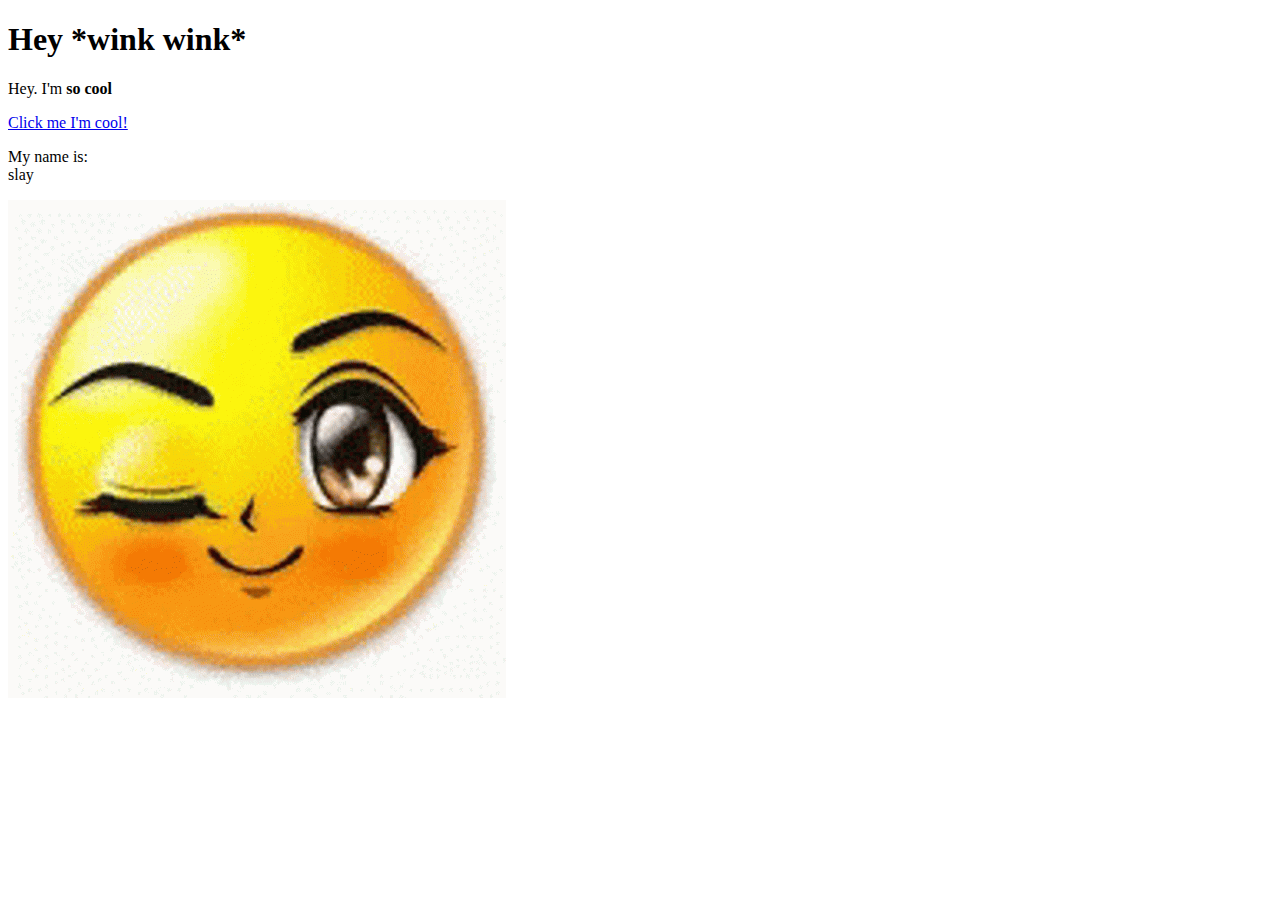
==== my-site.html @ 145a618f "changed localisation and text" ====
<!DOCTYPE html>
<html>
<head>
	<title>my site</title>
</head>
<body>
	<h1>Hey *wink wink*</h1>
	<p>Hey. I'm <b>so cool</b></p>
	<a href="https://google.com" target="_blank" title="let's go to slaying land">Click me I'm cool!</a>
	<p>My name is:<br>
	slay</p>
	<img src="img/winkwinkslay.gif">
</body>
</html>
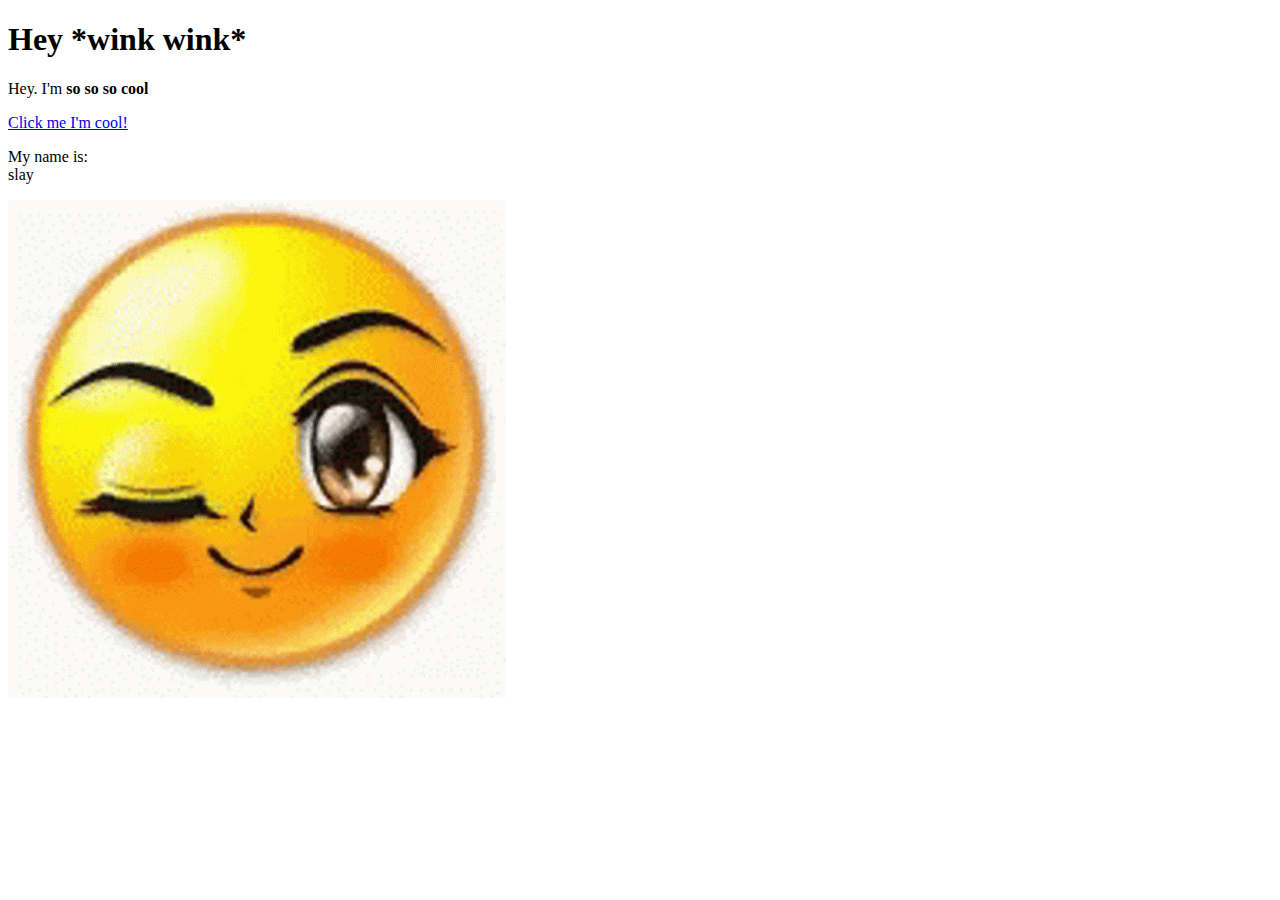
==== commit 57704155: "added so so so cool" ====
--- a/my-site.html
+++ b/my-site.html
@@ -5,8 +5,8 @@
 </head>
 <body>
 	<h1>Hey *wink wink*</h1>
-	<p>Hey. I'm <b>so cool</b></p>
-	<a href="https://google.com" target="_blank" title="let's go to slaying land">Click me I'm cool!</a>
+	<p>Hey. I'm <b>so so so cool</b></p>
+	<a href="https://google.com" target="_blank" title="let's go to slay land">Click me I'm cool!</a>
 	<p>My name is:<br>
 	slay</p>
 	<img src="img/winkwinkslay.gif">
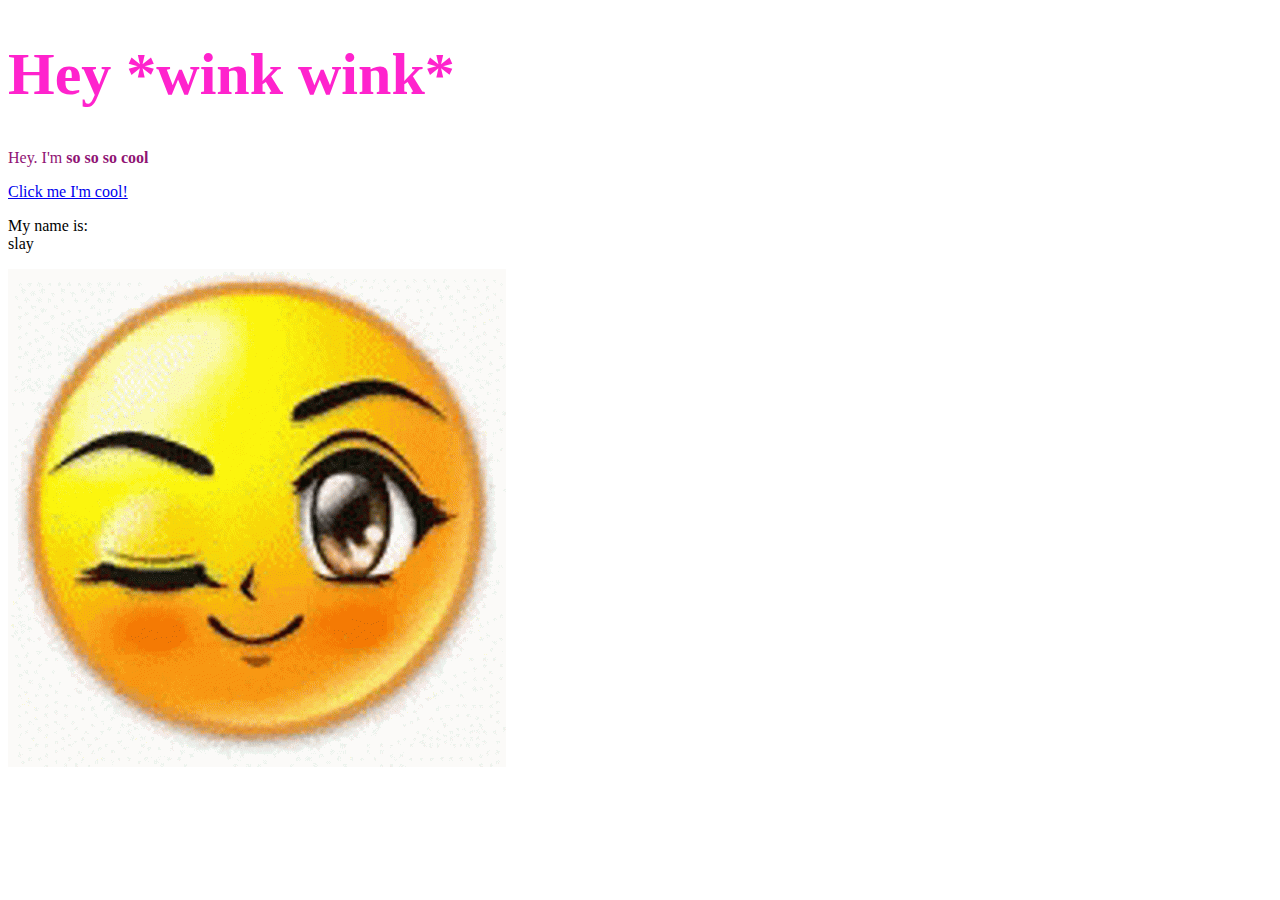
==== commit 6e0ba44f: "title is pink" ====
--- a/my-site.html
+++ b/my-site.html
@@ -4,8 +4,8 @@
 	<title>my site</title>
 </head>
 <body>
-	<h1>Hey *wink wink*</h1>
-	<p>Hey. I'm <b>so so so cool</b></p>
+	<h1 style="color: #FF23CD; font-size: 60px;">Hey *wink wink*</h1>
+	<p style="color: #901374">Hey. I'm <b>so so so cool</b></p>
 	<a href="https://google.com" target="_blank" title="let's go to slay land">Click me I'm cool!</a>
 	<p>My name is:<br>
 	slay</p>
